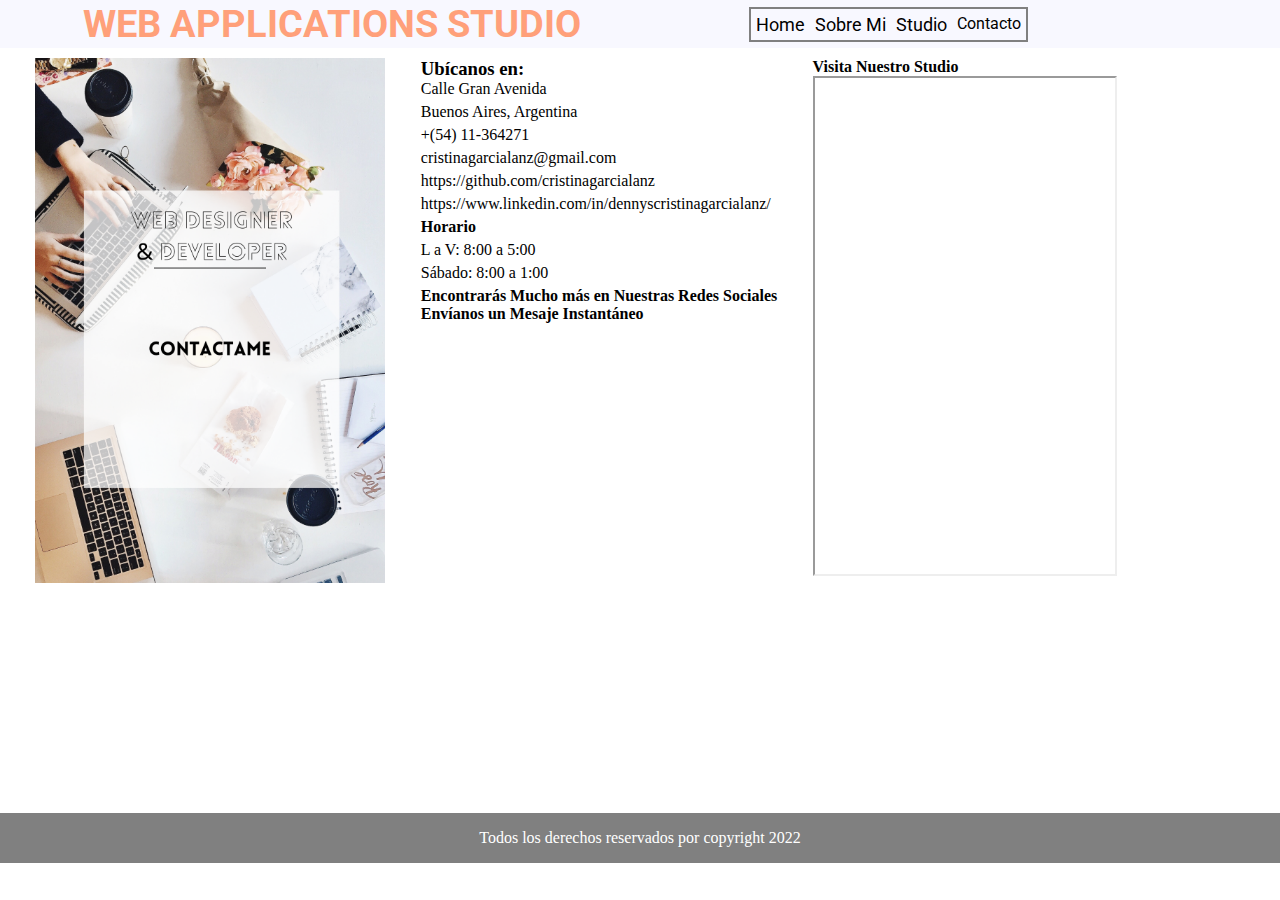
==== public/pages/contacto.html @ ed56364b "Primer deploy" ====
<!DOCTYPE html>
<html lang="es">

<head>
  <meta charset="UTF-8">
  <meta http-equiv="X-UA-Compatible" content="IE=edge">
  <meta name="viewport" content="width=device-width, initial-scale=1.0">
  <link rel="stylesheet" href="https://cdnjs.cloudflare.com/ajax/libs/font-awesome/6.2.1/css/all.min.css"
    integrity="sha512-MV7K8+y+gLIBoVD59lQIYicR65iaqukzvf/nwasF0nqhPay5w/9lJmVM2hMDcnK1OnMGCdVK+iQrJ7lzPJQd1w=="
    crossorigin="anonymous" referrerpolicy="no-referrer" />
  <link rel="preconnect" href="https://fonts.googleapis.com">
  <link rel="preconnect" href="https://fonts.gstatic.com" crossorigin>
  <link href="https://fonts.googleapis.com/css2?family=Roboto&display=swap" rel="stylesheet">
  <link rel="stylesheet" href="../styles/general.css">
  <link rel="stylesheet" href="../styles/contacto.css">
  <title>Contacto | Web Applications Studio</title>
</head>

<body>
  <header>
    <a href="../pages/studio.html">
      <h2>WEB APPLICATIONS STUDIO</h2>
    </a>

    <nav>
      <ul>
        <li><a href="../index.html">Home</a> </li>
        <li><a href="sobremi.html">Sobre Mi</a></li>
        <li><a href="studio.html">Studio</a></li>
        <li>Contacto</li>
      </ul>
    </nav>

    <a href="https://walink.co/de4eae"><i class="fa-brands fa-whatsapp"></i></a>
  </header>

  <section class="container">

    <div class="container_boceto">
      <img class="boceto" src="../img/4.png" alt="Contacto">
    </div>

    <div>
      <h3>Ubícanos en:</h3>
      <ul>
        <li>Calle Gran Avenida</li>
        <li>Buenos Aires, Argentina</li>
        <li>+(54) 11-364271</li>
        <li>cristinagarcialanz@gmail.com</li>
        <li>https://github.com/cristinagarcialanz</li>
        <li>https://www.linkedin.com/in/dennyscristinagarcialanz/</li>
        <li><b>Horario</b></li>
        <li>L a V: 8:00 a 5:00</li>
        <li>Sábado: 8:00 a 1:00</li>
      </ul>

      <h4>Encontrarás Mucho más en Nuestras Redes Sociales</h4>
      <a href="#"><i class="fa-brands fa-github"></i></a>
      <a href="#"><i class="fa-brands fa-linkedin"></i></a>
      <a href="#"><i class="fa-brands fa-youtube"></i></a>
      <a href="#"><i class="fa-brands fa-facebook"></i></a>
      <a href="#"><i class="fa-brands fa-instagram"></i></a>
      <a href="mailto:cristinagarcialanz@gmail.com" target="_blank"><i class="fa-sharp fa-solid fa-envelope"></i></a>

      <h4>Envíanos un Mesaje Instantáneo</h4>
      <a href="https://walink.co/de4eae"><i class="fa-brands fa-whatsapp"></i></a>

    </div>

    <div class="container_contenido">

      <h4>Visita Nuestro Studio</h4>

      <iframe
        src="https://www.google.com/maps/embed?pb=!1m18!1m12!1m3!1d3320.332272182914!2d-59.66878088508401!3d-33.674459516429145!2m3!1f0!2f0!3f0!3m2!1i1024!2i768!4f13.1!3m3!1m2!1s0x95ba22cf6a15f4d5%3A0xe738323c0e5ab528!2sMiguel%20Porta%20405%2C%20San%20Pedro%2C%20Provincia%20de%20Buenos%20Aires!5e0!3m2!1ses-419!2sar!4v1673311313059!5m2!1ses-419!2sar"
        allowfullscreen="" loading="lazy" referrerpolicy="no-referrer-when-downgrade"></iframe>
    </div>

  </section>

  <footer>

    <div>
      <div><a href="#"><i class="fa-brands fa-github"></i></a></div>
      <div><a href="#"><i class="fa-brands fa-linkedin"></i></a></div>
      <div><a href="#"><i class="fa-brands fa-youtube"></i></a></div>
      <div><a href="#"><i class="fa-brands fa-facebook"></i></a></div>
      <div><a href="#"><i class="fa-brands fa-instagram"></i></a></div>
      <div><a target="_blank" href="mailto:cristinagarcialanz@gmail.com"><i
            class="fa-sharp fa-solid fa-envelope"></i></a></div>
    </div>

    <p>Todos los derechos reservados por copyright 2022 <i class="fa-sharp fa-solid fa-copyright"></i>
    </p>

    <i class="fa-solid fa-chevron-up"></i>

  </footer>
</body>

</html>
---- public/styles/general.css ----
@import url('https://fonts.googleapis.com/css2?family=Roboto&display=swap');

/* NORMALIZACIÓN */
*{
    margin: 0px;
    padding: 0px;
    box-sizing: border-box;
}

html{
  scroll-behavior: smooth;
}

body {
  width: 100vw;       
}

/* HEADER */
header{
  width: 100%;
    background-color: ghostwhite; 
    display: flex; 
    flex-direction: row; 
    gap: 7px; 
    justify-content: space-around; 
    align-items: center;
    padding: 2px;
}
header h2{
    color: lightsalmon; 
    font-family: 'Roboto', sans-serif;
}
header nav{
    border: 2px solid gray; 
    align-items: center; 
    font-family: 'Roboto', sans-serif;
}
header nav ul{
    height: 50%; 
    display: flex; 
    flex-direction: row; 
    justify-content: center; 
    gap: 10px;
    list-style: none; 
    padding: 5px;
}
header nav ul li a{
  text-decoration: none; 
  color: black;
  font-size: 18px;
}

header nav ul li a:hover{
  text-decoration: none; 
  color: lightsalmon;
  font-size: 20px;
  border-bottom: 1px solid black;
  transition: all 0.2s linear;  
}

header a{
  text-decoration: none; 
  color: lightsalmon;
  font-size: 25px; 
}




/* FOOTER */
footer{
  width: 100%;
  height: 50px;
  background-color: grey; 
  color: white; 
  display: flex; 
  flex-direction: row; 
  justify-content: space-evenly;
  align-items: center;    
}
footer div{  
  display: flex;
  flex-direction: row;
  margin: auto;
}
footer div div{
  background-color: rgb(243, 149, 113, 0.5); 
  color: white;
  margin: 5%;
  padding: 5% 7%;
  gap: 20%;
  border-radius: 3px;
}
footer div div:hover{
  background-color: rgb(247, 210, 210);   
}

footer div div a{
  color: white
}
footer div div a:hover{  
  color: black
}

footer p{
  margin: auto;
}
footer i{
  margin: auto;
}


@media screen and (min-width: 500px) and (max-width: 900px) {
/* HEADER */
header h2{
    font-size: 14px;
}

header nav ul li a{
  font-size: 14px;
}

/* FOOTER */
footer{
  display: flex; 
  flex-direction: column; 
  justify-content: center;
  align-items: center; 
  height: 70px;
}

footer div{  
  display: flex;
  flex-direction: row;
  justify-content: center;
}
}

@media (max-width: 499px) {
  /* HEADER */
  header{
    width: 100vw;
      background-color: ghostwhite; 
      display: flex; 
      flex-direction: column;        
      justify-content: space-evenly; 
      align-items: center;
      gap: 5px;
      padding: 5px;
  }

header h2{
  font-size: 16px;
}

header nav ul li a{
font-size: 8px;
}

header a{
  font-size: 20px;
}

/* FOOTER */
footer{
display: flex; 
flex-direction: column; 
justify-content: center;
align-items: center; 
text-align: center;
height: 90px;
font-size: 12px;
}

footer div{  
  display: flex;
  flex-direction: row;
  justify-content: center;
}

header nav ul li a{  
  font-size: 12px;    
}

}
---- public/styles/contacto.css ----
.container {
  width: 90vw;
  height: 85vh;
  display: flex;
  flex-direction: row;
  justify-content: space-evenly;
  align-items: flex-start;  
  padding-top: 10px;
  font-family: 'Passions Conflict', cursive;
  
}

.container_boceto {
  max-width: 350px;
  display: flex;
  flex-direction: row;   
}

.boceto {
  width: 100%;  
}

section div ul{
  list-style: none;
}
section div ul li{
  margin-bottom: 5px;
}

section div>a {
  color: lightsalmon;
  
  border-radius: 3px;
  cursor: pointer;
}

.container_contenido iframe{
  width: 100%;
  height: 100%;
}

.container_contenido {  
  justify-content: center;
}

iframe{
  min-height: 500px;
}
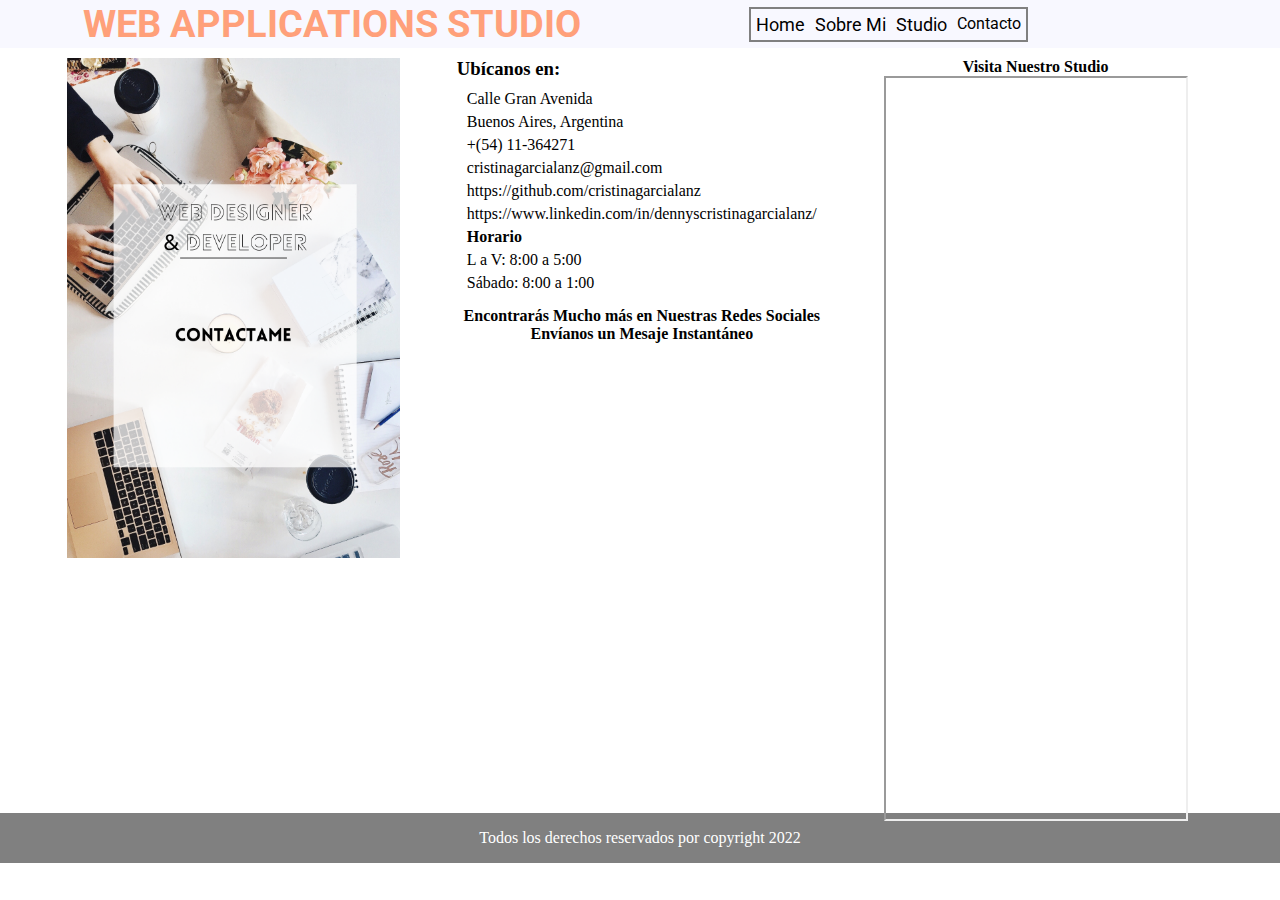
==== commit 53c0daaf: "Incorporando Firebase a mi Portfolio" ====
--- a/public/pages/contacto.html
+++ b/public/pages/contacto.html
@@ -55,16 +55,17 @@
       </ul>
 
       <h4>Encontrarás Mucho más en Nuestras Redes Sociales</h4>
+      <div>
       <a href="#"><i class="fa-brands fa-github"></i></a>
       <a href="#"><i class="fa-brands fa-linkedin"></i></a>
       <a href="#"><i class="fa-brands fa-youtube"></i></a>
       <a href="#"><i class="fa-brands fa-facebook"></i></a>
       <a href="#"><i class="fa-brands fa-instagram"></i></a>
       <a href="mailto:cristinagarcialanz@gmail.com" target="_blank"><i class="fa-sharp fa-solid fa-envelope"></i></a>
-
+    
       <h4>Envíanos un Mesaje Instantáneo</h4>
       <a href="https://walink.co/de4eae"><i class="fa-brands fa-whatsapp"></i></a>
-
+    </div>
     </div>
 
     <div class="container_contenido">
--- a/public/styles/general.css
+++ b/public/styles/general.css
@@ -12,7 +12,8 @@
 }
 
 body {
-  width: 100vw;       
+  width: 100vw; 
+  align-items: center;      
 }
 
 /* HEADER */
--- a/public/styles/contacto.css
+++ b/public/styles/contacto.css
@@ -1,19 +1,15 @@
 .container {
-  width: 90vw;
+  width: 98vw;
   height: 85vh;
   display: flex;
   flex-direction: row;
-  justify-content: space-evenly;
-  align-items: flex-start;  
-  padding-top: 10px;
-  font-family: 'Passions Conflict', cursive;
-  
+  justify-content: space-evenly;   
+  padding: 10px;
+  font-family: 'Passions Conflict', cursive;  
 }
 
 .container_boceto {
-  max-width: 350px;
-  display: flex;
-  flex-direction: row;   
+  width: 27%;  
 }
 
 .boceto {
@@ -22,15 +18,20 @@
 
 section div ul{
   list-style: none;
+  padding: 10px;
 }
 section div ul li{
   margin-bottom: 5px;
 }
 
+section div>h4 {
+  text-align: center;
+}
+
 section div>a {
-  color: lightsalmon;
-  
+  color: lightsalmon;  
   border-radius: 3px;
+  margin-left: auto;
   cursor: pointer;
 }
 
